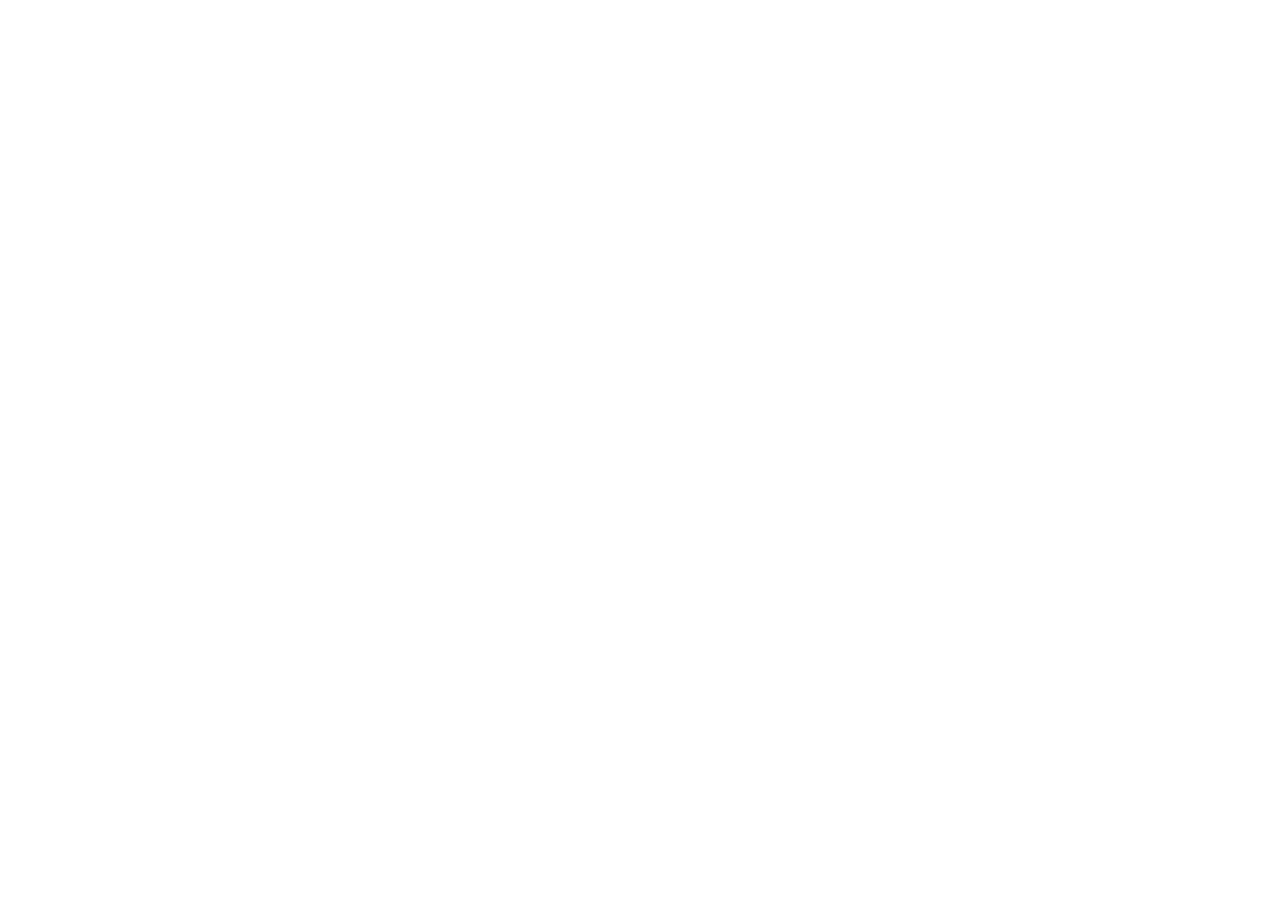
==== index.html @ e86b6e3c "add files" ====
<!DOCTYPE html>
<html lang="ru">
<head>
  <meta charset="UTF-8">
  <meta name="viewport" content="width=device-width, initial-scale=1.0">
  <title>Test</title>

<link rel="shortcut icon" href="[SLIV.SITE] favicon.ico">
<link rel="icon" href="[SLIV.SITE] favicon.svg" type="image/svg+xml">
</head>
<body>
  
</body>
</html>
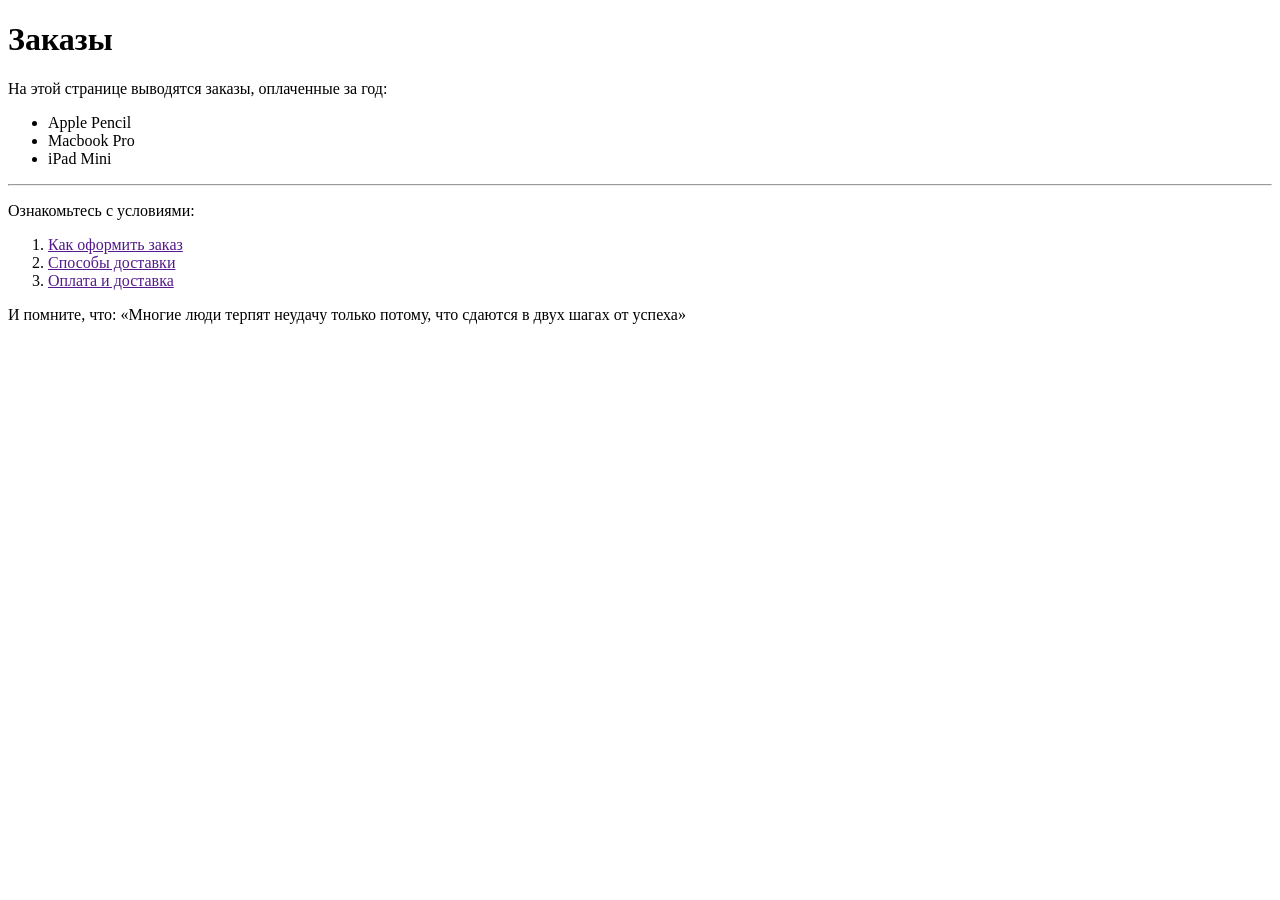
==== commit 73db2888: "4lesson" ====
--- a/index.html
+++ b/index.html
@@ -9,6 +9,20 @@
 <link rel="icon" href="[SLIV.SITE] favicon.svg" type="image/svg+xml">
 </head>
 <body>
-  
+  <h1>Заказы</h1>
+  <p>На этой странице выводятся заказы, оплаченные за год:</p>
+  <ul>
+    <li>Apple Pencil</li>
+    <li>Macbook Pro</li>
+    <li>iPad Mini</li>
+  </ul>
+  <hr>
+  <p>Ознакомьтесь с условиями:</p>
+  <ol>
+    <li><a href="">Как оформить заказ</a></li>
+    <li><a href="">Способы доставки</a></li>
+    <li><a href="">Оплата и доставка</a></li>
+  </ol>
+  <p>И помните, что: <q>Многие люди терпят неудачу только потому, что сдаются в двух шагах от успеха</q></p>
 </body>
 </html>
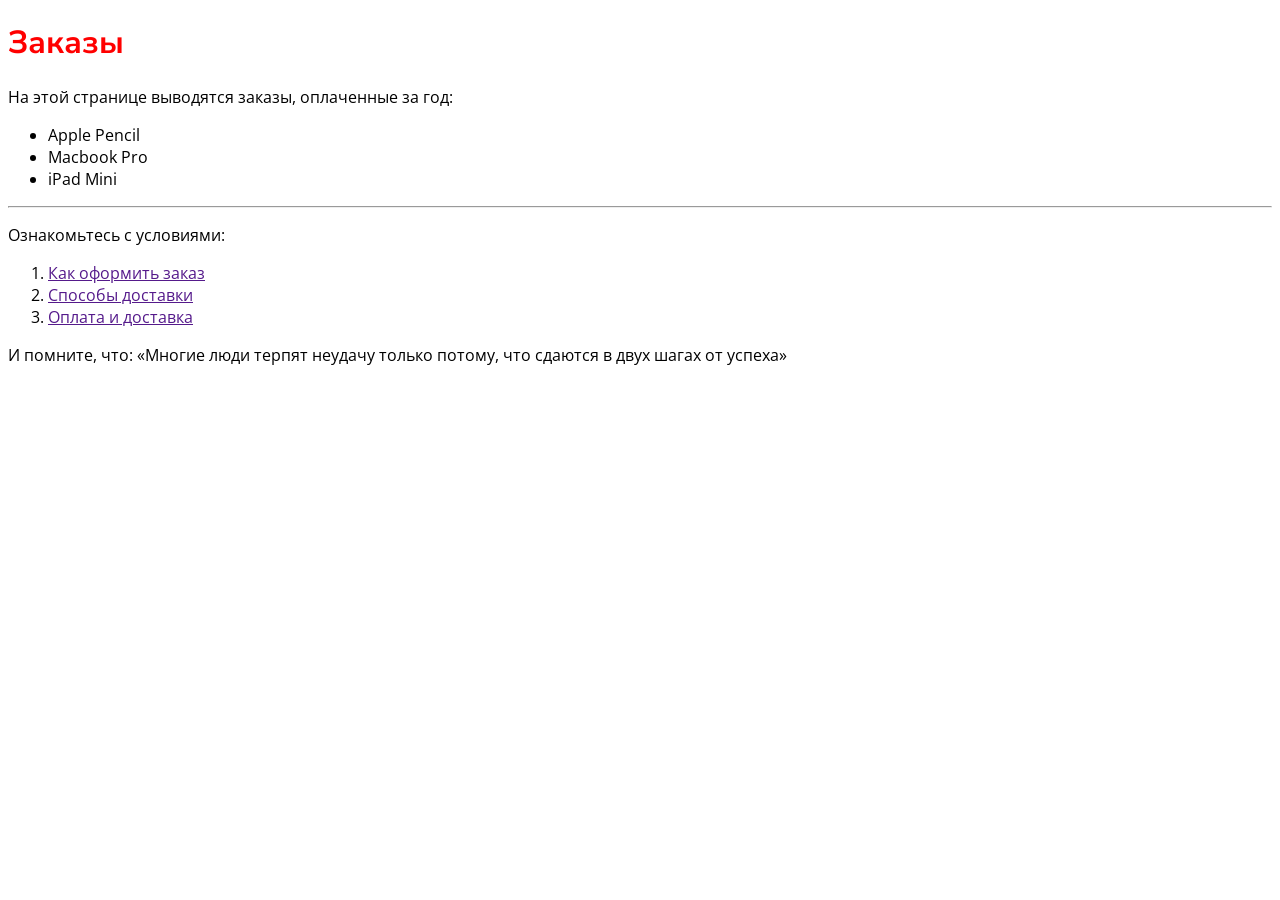
==== commit 5f13bc37: "7lesson" ====
--- a/index.html
+++ b/index.html
@@ -5,8 +5,12 @@
   <meta name="viewport" content="width=device-width, initial-scale=1.0">
   <title>Test</title>
 
-<link rel="shortcut icon" href="[SLIV.SITE] favicon.ico">
-<link rel="icon" href="[SLIV.SITE] favicon.svg" type="image/svg+xml">
+  <link rel="shortcut icon" href="[SLIV.SITE] favicon.ico">
+  <link rel="icon" href="[SLIV.SITE] favicon.svg" type="image/svg+xml">
+  <link rel="stylesheet" href="./styles/test.css">
+  <style>
+  @import url('https://fonts.googleapis.com/css2?family=Nunito+Sans:ital,opsz,wght@0,6..12,200..1000;1,6..12,200..1000&family=Open+Sans:ital,wght@0,300..800;1,300..800&display=swap');
+  </style>
 </head>
 <body>
   <h1>Заказы</h1>
--- a/styles/test.css
+++ b/styles/test.css
@@ -0,0 +1,7 @@
+body {
+  font-family: "Open Sans", sans-serif;
+}
+h1 {
+  color: red;
+  font-family: "Nunito Sans", sans-serif;
+}
